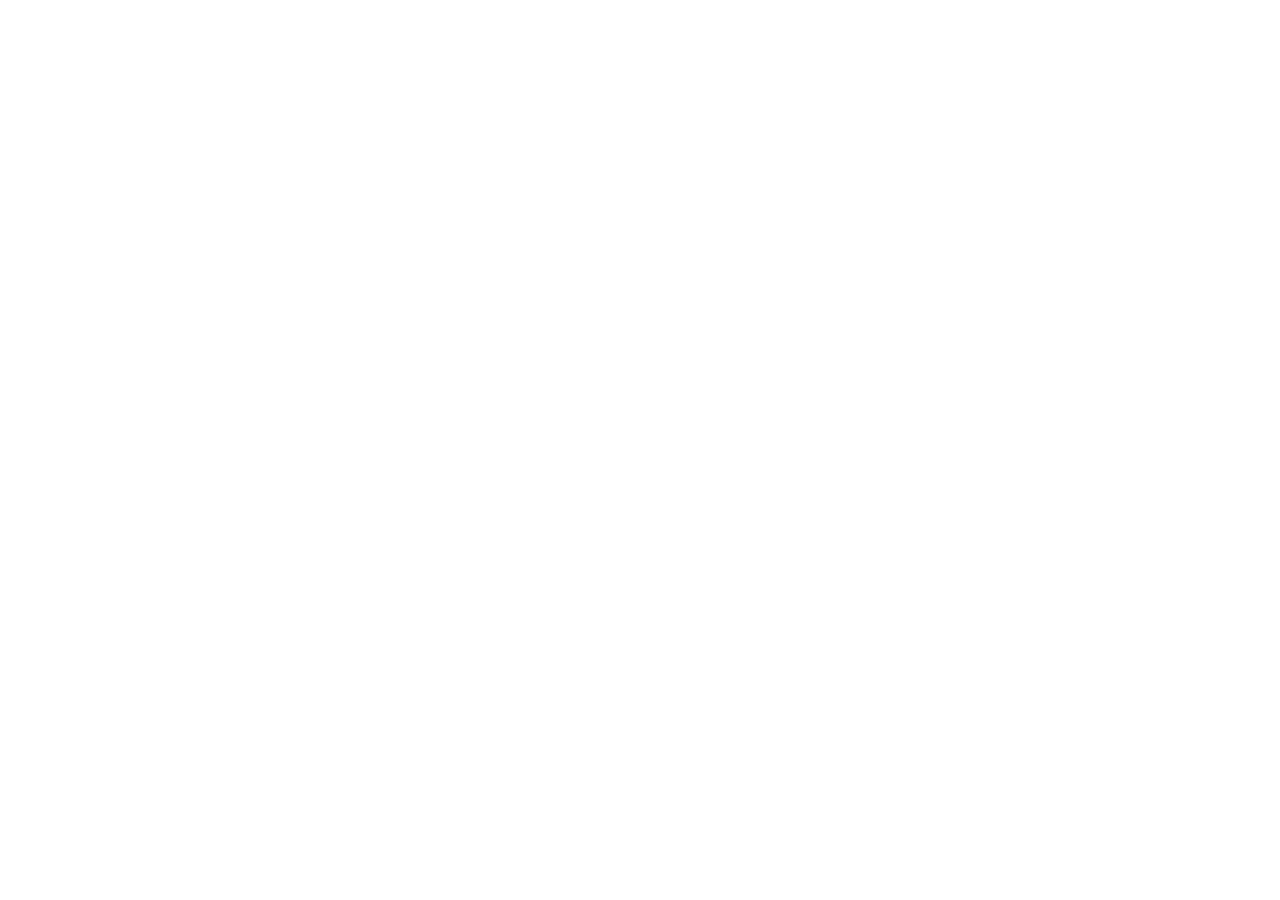
==== backend/static/index.html @ 35173713 "Restructure backend for deployment: rename app/ to server/, add Render/Railway/Docker configs - Rena" ====
<!DOCTYPE html><html lang="en" class="geist_a71539c9-module__T19VSG__variable geist_mono_8d43a2aa-module__8Li5zG__variable h-full antialiased"><head><meta charSet="utf-8"/><meta name="viewport" content="width=device-width, initial-scale=1"/><link rel="preload" href="/_next/static/media/797e433ab948586e-s.p.0w5z4e7s8jfe5.woff2" as="font" crossorigin="" type="font/woff2"/><link rel="preload" href="/_next/static/media/caa3a2e1cccd8315-s.p.0wgildi0cnwt9.woff2" as="font" crossorigin="" type="font/woff2"/><link rel="stylesheet" href="/_next/static/chunks/3p5az15wg9wm8.css" data-precedence="next"/><link rel="preload" as="script" fetchPriority="low" href="/_next/static/chunks/1jq4o6yq14o4c.js"/><script src="/_next/static/chunks/15orcrkp-_9ct.js" async=""></script><script src="/_next/static/chunks/3n7dm2ojtyzwn.js" async=""></script><script src="/_next/static/chunks/0y-qmi6py9vt0.js" async=""></script><script src="/_next/static/chunks/turbopack-3fsr4ufpx3su0.js" async=""></script><script src="/_next/static/chunks/05-c3ty_6dwfk.js" async=""></script><script src="/_next/static/chunks/14mrh2-p_w84d.js" async=""></script><script src="/_next/static/chunks/1-nplqehlkmdb.js" async=""></script><script src="/_next/static/chunks/00fxm2n6kq29a.js" async=""></script><meta name="next-size-adjust" content=""/><title>TG Real Estate Checker - Telangana Project Permission Status</title><meta name="description" content="Check real estate project permissions and government approval status across Telangana portals - TS-RERA, Dharani, TG-bPASS, HMDA"/><link rel="icon" href="/favicon.ico?favicon.2vob68tjqpejf.ico" sizes="256x256" type="image/x-icon"/><script src="/_next/static/chunks/0cz1d0mv5g_q7.js" noModule=""></script></head><body class="min-h-full flex flex-col gradient-bg"><div hidden=""><!--$--><!--/$--></div><div class="min-h-screen flex flex-col relative overflow-hidden"><div class="fixed inset-0 overflow-hidden pointer-events-none"><div class="absolute -top-40 -right-40 w-80 h-80 bg-indigo-500/10 rounded-full blur-[100px] float"></div><div class="absolute top-1/2 -left-40 w-96 h-96 bg-purple-500/8 rounded-full blur-[120px] float" style="animation-delay:2s"></div><div class="absolute -bottom-40 right-1/4 w-72 h-72 bg-cyan-500/8 rounded-full blur-[100px] float" style="animation-delay:4s"></div></div><header class="relative z-10 py-6 px-6" style="opacity:0;transform:translateY(-20px)"><div class="flex items-center justify-center gap-3"><div class="w-10 h-10 rounded-lg bg-gradient-to-br from-indigo-500 to-purple-600 flex items-center justify-center text-white font-bold text-sm shadow-lg shadow-indigo-500/30">TG</div><div><h1 class="text-xl font-bold text-white tracking-tight">Telangana Real Estate Checker</h1><p class="text-xs text-gray-500 tracking-wide">Government Permission &amp; Project Status Verification</p></div></div></header><main class="relative z-10 flex-1 flex flex-col items-center px-6 pt-8 pb-16"><div class="text-center mb-10 max-w-2xl" style="opacity:0;transform:translateY(20px)"><h2 class="text-4xl sm:text-5xl font-bold text-white mb-4 leading-tight">Verify Project<!-- --> <span class="bg-gradient-to-r from-indigo-400 via-purple-400 to-pink-400 bg-clip-text text-transparent">Permissions</span></h2><p class="text-gray-400 text-lg leading-relaxed">Check approval status across all Telangana government portals — TS-RERA, Dharani, TG-bPASS, and HMDA — in one place.</p></div><form class="w-full max-w-3xl mx-auto" style="opacity:0;transform:translateY(20px)"><div class="flex flex-col gap-5"><div class="relative group"><div class="absolute -inset-0.5 bg-gradient-to-r from-indigo-500 via-purple-500 to-pink-500 rounded-xl opacity-20 group-hover:opacity-40 blur transition-opacity duration-300"></div><div class="relative flex flex-col sm:flex-row gap-3 glass-strong rounded-xl p-2"><div class="flex-1 relative"><div class="absolute left-4 top-1/2 -translate-y-1/2 text-indigo-400"><svg width="20" height="20" fill="none" stroke="currentColor" stroke-width="2" viewBox="0 0 24 24"><circle cx="11" cy="11" r="8"></circle><path d="m21 21-4.3-4.3"></path></svg></div><input type="text" placeholder="Enter RERA number, project name, or application number..." class="w-full pl-12 pr-4 py-4 bg-transparent rounded-lg text-white placeholder-gray-400 focus:outline-none text-lg" value=""/></div><button type="submit" disabled="" class="btn-primary px-8 py-4 text-white font-semibold rounded-lg disabled:opacity-40 disabled:cursor-not-allowed whitespace-nowrap" tabindex="0">Search</button></div></div><div class="flex flex-wrap justify-center gap-2"><label class="px-4 py-2 rounded-full text-sm cursor-pointer border transition-all duration-300 bg-indigo-500/20 border-indigo-400/50 text-indigo-300 glow" tabindex="0"><input type="radio" class="sr-only" name="searchType" checked="" value="all"/><span class="mr-1.5">🔍</span>All Portals</label><label class="px-4 py-2 rounded-full text-sm cursor-pointer border transition-all duration-300 glass border-white/10 text-gray-400 hover:border-white/20 hover:text-gray-300" tabindex="0"><input type="radio" class="sr-only" name="searchType" value="rera"/><span class="mr-1.5">🏢</span>TS-RERA</label><label class="px-4 py-2 rounded-full text-sm cursor-pointer border transition-all duration-300 glass border-white/10 text-gray-400 hover:border-white/20 hover:text-gray-300" tabindex="0"><input type="radio" class="sr-only" name="searchType" value="bpass"/><span class="mr-1.5">🏗️</span>BuildNow</label><label class="px-4 py-2 rounded-full text-sm cursor-pointer border transition-all duration-300 glass border-white/10 text-gray-400 hover:border-white/20 hover:text-gray-300" tabindex="0"><input type="radio" class="sr-only" name="searchType" value="hmda"/><span class="mr-1.5">📋</span>HMDA</label></div></div></form><div class="w-full mt-16" style="opacity:0"><h3 class="text-center text-sm text-gray-500 uppercase tracking-widest mb-6" style="opacity:0">Connected Government Portals</h3><div class="grid grid-cols-1 sm:grid-cols-2 lg:grid-cols-4 gap-4 w-full max-w-5xl mx-auto" style="opacity:0"><a href="https://rerait.telangana.gov.in/SearchList/Search" target="_blank" rel="noopener noreferrer" class="glass rounded-xl p-5 card-hover group relative overflow-hidden hover:border-blue-400/40" style="opacity:0;transform:translateY(30px)"><div class="absolute inset-0 bg-gradient-to-br from-blue-500/20 to-cyan-500/20 opacity-0 group-hover:opacity-100 transition-opacity duration-300"></div><div class="relative z-10"><div class="flex items-start justify-between mb-3"><span class="text-3xl">🏢</span><span class="text-[10px] font-medium px-2 py-0.5 rounded-full bg-green-500/20 text-green-400 border border-green-500/30">Live</span></div><h3 class="font-semibold text-white text-sm mb-1 group-hover:text-indigo-300 transition-colors">TS-RERA</h3><p class="text-xs text-gray-400 leading-relaxed">Real Estate Project Registration &amp; Compliance Status</p></div></a><a href="https://dharani.telangana.gov.in/knowLandStatus" target="_blank" rel="noopener noreferrer" class="glass rounded-xl p-5 card-hover group relative overflow-hidden hover:border-green-400/40" style="opacity:0;transform:translateY(30px)"><div class="absolute inset-0 bg-gradient-to-br from-green-500/20 to-emerald-500/20 opacity-0 group-hover:opacity-100 transition-opacity duration-300"></div><div class="relative z-10"><div class="flex items-start justify-between mb-3"><span class="text-3xl">🌍</span><span class="text-[10px] font-medium px-2 py-0.5 rounded-full bg-green-500/20 text-green-400 border border-green-500/30">Live</span></div><h3 class="font-semibold text-white text-sm mb-1 group-hover:text-indigo-300 transition-colors">Dharani / Bhu Bharati</h3><p class="text-xs text-gray-400 leading-relaxed">Land Records, Ownership &amp; Survey Details</p></div></a><a href="https://buildnow.telangana.gov.in" target="_blank" rel="noopener noreferrer" class="glass rounded-xl p-5 card-hover group relative overflow-hidden hover:border-orange-400/40" style="opacity:0;transform:translateY(30px)"><div class="absolute inset-0 bg-gradient-to-br from-orange-500/20 to-amber-500/20 opacity-0 group-hover:opacity-100 transition-opacity duration-300"></div><div class="relative z-10"><div class="flex items-start justify-between mb-3"><span class="text-3xl">🏗️</span><span class="text-[10px] font-medium px-2 py-0.5 rounded-full bg-yellow-500/20 text-yellow-400 border border-yellow-500/30">Partial</span></div><h3 class="font-semibold text-white text-sm mb-1 group-hover:text-indigo-300 transition-colors">BuildNow / TG-bPASS</h3><p class="text-xs text-gray-400 leading-relaxed">Building Permission Approval &amp; Self-Certification</p></div></a><a href="https://dpms.hmda.gov.in/BPAMSClient/" target="_blank" rel="noopener noreferrer" class="glass rounded-xl p-5 card-hover group relative overflow-hidden hover:border-purple-400/40" style="opacity:0;transform:translateY(30px)"><div class="absolute inset-0 bg-gradient-to-br from-purple-500/20 to-pink-500/20 opacity-0 group-hover:opacity-100 transition-opacity duration-300"></div><div class="relative z-10"><div class="flex items-start justify-between mb-3"><span class="text-3xl">📋</span><span class="text-[10px] font-medium px-2 py-0.5 rounded-full bg-yellow-500/20 text-yellow-400 border border-yellow-500/30">Partial</span></div><h3 class="font-semibold text-white text-sm mb-1 group-hover:text-indigo-300 transition-colors">HMDA DPMS</h3><p class="text-xs text-gray-400 leading-relaxed">Layout &amp; Development Permissions (HMDA Area)</p></div></a></div></div></main><footer class="relative z-10 py-6 px-6 text-center border-t border-white/5" style="opacity:0"><p class="text-xs text-gray-600 max-w-lg mx-auto">Data sourced from official Telangana government portals. Results are best-effort and may vary based on portal availability.</p><div class="flex items-center justify-center gap-3 mt-3"><a href="https://rerait.telangana.gov.in" target="_blank" class="text-xs text-gray-500 hover:text-indigo-400 transition-colors">TS-RERA</a><span class="text-gray-700">•</span><a href="https://dharani.telangana.gov.in" target="_blank" class="text-xs text-gray-500 hover:text-indigo-400 transition-colors">Dharani</a><span class="text-gray-700">•</span><a href="https://buildnow.telangana.gov.in" target="_blank" class="text-xs text-gray-500 hover:text-indigo-400 transition-colors">BuildNow</a><span class="text-gray-700">•</span><a href="https://dpms.hmda.gov.in" target="_blank" class="text-xs text-gray-500 hover:text-indigo-400 transition-colors">HMDA</a></div></footer></div><!--$--><!--/$--><script src="/_next/static/chunks/1jq4o6yq14o4c.js" id="_R_" async=""></script><script>(self.__next_f=self.__next_f||[]).push([0])</script><script>self.__next_f.push([1,"1:\"$Sreact.fragment\"\n2:I[39756,[\"/_next/static/chunks/05-c3ty_6dwfk.js\",\"/_next/static/chunks/14mrh2-p_w84d.js\"],\"default\"]\n3:I[37457,[\"/_next/static/chunks/05-c3ty_6dwfk.js\",\"/_next/static/chunks/14mrh2-p_w84d.js\"],\"default\"]\n4:I[47257,[\"/_next/static/chunks/05-c3ty_6dwfk.js\",\"/_next/static/chunks/14mrh2-p_w84d.js\"],\"ClientPageRoot\"]\n5:I[52683,[\"/_next/static/chunks/05-c3ty_6dwfk.js\",\"/_next/static/chunks/14mrh2-p_w84d.js\",\"/_next/static/chunks/1-nplqehlkmdb.js\",\"/_next/static/chunks/00fxm2n6kq29a.js\"],\"default\"]\n8:I[97367,[\"/_next/static/chunks/05-c3ty_6dwfk.js\",\"/_next/static/chunks/14mrh2-p_w84d.js\"],\"OutletBoundary\"]\n9:\"$Sreact.suspense\"\nb:I[97367,[\"/_next/static/chunks/05-c3ty_6dwfk.js\",\"/_next/static/chunks/14mrh2-p_w84d.js\"],\"ViewportBoundary\"]\nd:I[97367,[\"/_next/static/chunks/05-c3ty_6dwfk.js\",\"/_next/static/chunks/14mrh2-p_w84d.js\"],\"MetadataBoundary\"]\nf:I[68027,[\"/_next/static/chunks/05-c3ty_6dwfk.js\",\"/_next/static/chunks/14mrh2-p_w84d.js\"],\"default\",1]\n:HL[\"/_next/static/chunks/3p5az15wg9wm8.css\",\"style\"]\n:HL[\"/_next/static/media/797e433ab948586e-s.p.0w5z4e7s8jfe5.woff2\",\"font\",{\"crossOrigin\":\"\",\"type\":\"font/woff2\"}]\n:HL[\"/_next/static/media/caa3a2e1cccd8315-s.p.0wgildi0cnwt9.woff2\",\"font\",{\"crossOrigin\":\"\",\"type\":\"font/woff2\"}]\n"])</script><script>self.__next_f.push([1,"0:{\"P\":null,\"c\":[\"\",\"\"],\"q\":\"\",\"i\":false,\"f\":[[[\"\",{\"children\":[\"__PAGE__\",{}]},\"$undefined\",\"$undefined\",16],[[\"$\",\"$1\",\"c\",{\"children\":[[[\"$\",\"link\",\"0\",{\"rel\":\"stylesheet\",\"href\":\"/_next/static/chunks/3p5az15wg9wm8.css\",\"precedence\":\"next\",\"crossOrigin\":\"$undefined\",\"nonce\":\"$undefined\"}],[\"$\",\"script\",\"script-0\",{\"src\":\"/_next/static/chunks/05-c3ty_6dwfk.js\",\"async\":true,\"nonce\":\"$undefined\"}],[\"$\",\"script\",\"script-1\",{\"src\":\"/_next/static/chunks/14mrh2-p_w84d.js\",\"async\":true,\"nonce\":\"$undefined\"}]],[\"$\",\"html\",null,{\"lang\":\"en\",\"className\":\"geist_a71539c9-module__T19VSG__variable geist_mono_8d43a2aa-module__8Li5zG__variable h-full antialiased\",\"children\":[\"$\",\"body\",null,{\"className\":\"min-h-full flex flex-col gradient-bg\",\"children\":[\"$\",\"$L2\",null,{\"parallelRouterKey\":\"children\",\"error\":\"$undefined\",\"errorStyles\":\"$undefined\",\"errorScripts\":\"$undefined\",\"template\":[\"$\",\"$L3\",null,{}],\"templateStyles\":\"$undefined\",\"templateScripts\":\"$undefined\",\"notFound\":[[[\"$\",\"title\",null,{\"children\":\"404: This page could not be found.\"}],[\"$\",\"div\",null,{\"style\":{\"fontFamily\":\"system-ui,\\\"Segoe UI\\\",Roboto,Helvetica,Arial,sans-serif,\\\"Apple Color Emoji\\\",\\\"Segoe UI Emoji\\\"\",\"height\":\"100vh\",\"textAlign\":\"center\",\"display\":\"flex\",\"flexDirection\":\"column\",\"alignItems\":\"center\",\"justifyContent\":\"center\"},\"children\":[\"$\",\"div\",null,{\"children\":[[\"$\",\"style\",null,{\"dangerouslySetInnerHTML\":{\"__html\":\"body{color:#000;background:#fff;margin:0}.next-error-h1{border-right:1px solid rgba(0,0,0,.3)}@media (prefers-color-scheme:dark){body{color:#fff;background:#000}.next-error-h1{border-right:1px solid rgba(255,255,255,.3)}}\"}}],[\"$\",\"h1\",null,{\"className\":\"next-error-h1\",\"style\":{\"display\":\"inline-block\",\"margin\":\"0 20px 0 0\",\"padding\":\"0 23px 0 0\",\"fontSize\":24,\"fontWeight\":500,\"verticalAlign\":\"top\",\"lineHeight\":\"49px\"},\"children\":404}],[\"$\",\"div\",null,{\"style\":{\"display\":\"inline-block\"},\"children\":[\"$\",\"h2\",null,{\"style\":{\"fontSize\":14,\"fontWeight\":400,\"lineHeight\":\"49px\",\"margin\":0},\"children\":\"This page could not be found.\"}]}]]}]}]],[]],\"forbidden\":\"$undefined\",\"unauthorized\":\"$undefined\"}]}]}]]}],{\"children\":[[\"$\",\"$1\",\"c\",{\"children\":[[\"$\",\"$L4\",null,{\"Component\":\"$5\",\"serverProvidedParams\":{\"searchParams\":{},\"params\":{},\"promises\":[\"$@6\",\"$@7\"]}}],[[\"$\",\"script\",\"script-0\",{\"src\":\"/_next/static/chunks/1-nplqehlkmdb.js\",\"async\":true,\"nonce\":\"$undefined\"}],[\"$\",\"script\",\"script-1\",{\"src\":\"/_next/static/chunks/00fxm2n6kq29a.js\",\"async\":true,\"nonce\":\"$undefined\"}]],[\"$\",\"$L8\",null,{\"children\":[\"$\",\"$9\",null,{\"name\":\"Next.MetadataOutlet\",\"children\":\"$@a\"}]}]]}],{},null,false,null]},null,false,null],[\"$\",\"$1\",\"h\",{\"children\":[null,[\"$\",\"$Lb\",null,{\"children\":\"$Lc\"}],[\"$\",\"div\",null,{\"hidden\":true,\"children\":[\"$\",\"$Ld\",null,{\"children\":[\"$\",\"$9\",null,{\"name\":\"Next.Metadata\",\"children\":\"$Le\"}]}]}],[\"$\",\"meta\",null,{\"name\":\"next-size-adjust\",\"content\":\"\"}]]}],false]],\"m\":\"$undefined\",\"G\":[\"$f\",[[\"$\",\"link\",\"0\",{\"rel\":\"stylesheet\",\"href\":\"/_next/static/chunks/3p5az15wg9wm8.css\",\"precedence\":\"next\",\"crossOrigin\":\"$undefined\",\"nonce\":\"$undefined\"}]]],\"S\":true,\"h\":null,\"s\":\"$undefined\",\"l\":\"$undefined\",\"p\":\"$undefined\",\"d\":\"$undefined\",\"b\":\"GrlxSL30uKU2Yu21ErBdX\"}\n"])</script><script>self.__next_f.push([1,"6:{}\n7:\"$0:f:0:1:1:children:0:props:children:0:props:serverProvidedParams:params\"\n"])</script><script>self.__next_f.push([1,"c:[[\"$\",\"meta\",\"0\",{\"charSet\":\"utf-8\"}],[\"$\",\"meta\",\"1\",{\"name\":\"viewport\",\"content\":\"width=device-width, initial-scale=1\"}]]\n"])</script><script>self.__next_f.push([1,"10:I[27201,[\"/_next/static/chunks/05-c3ty_6dwfk.js\",\"/_next/static/chunks/14mrh2-p_w84d.js\"],\"IconMark\"]\na:null\ne:[[\"$\",\"title\",\"0\",{\"children\":\"TG Real Estate Checker - Telangana Project Permission Status\"}],[\"$\",\"meta\",\"1\",{\"name\":\"description\",\"content\":\"Check real estate project permissions and government approval status across Telangana portals - TS-RERA, Dharani, TG-bPASS, HMDA\"}],[\"$\",\"link\",\"2\",{\"rel\":\"icon\",\"href\":\"/favicon.ico?favicon.2vob68tjqpejf.ico\",\"sizes\":\"256x256\",\"type\":\"image/x-icon\"}],[\"$\",\"$L10\",\"3\",{}]]\n"])</script></body></html>
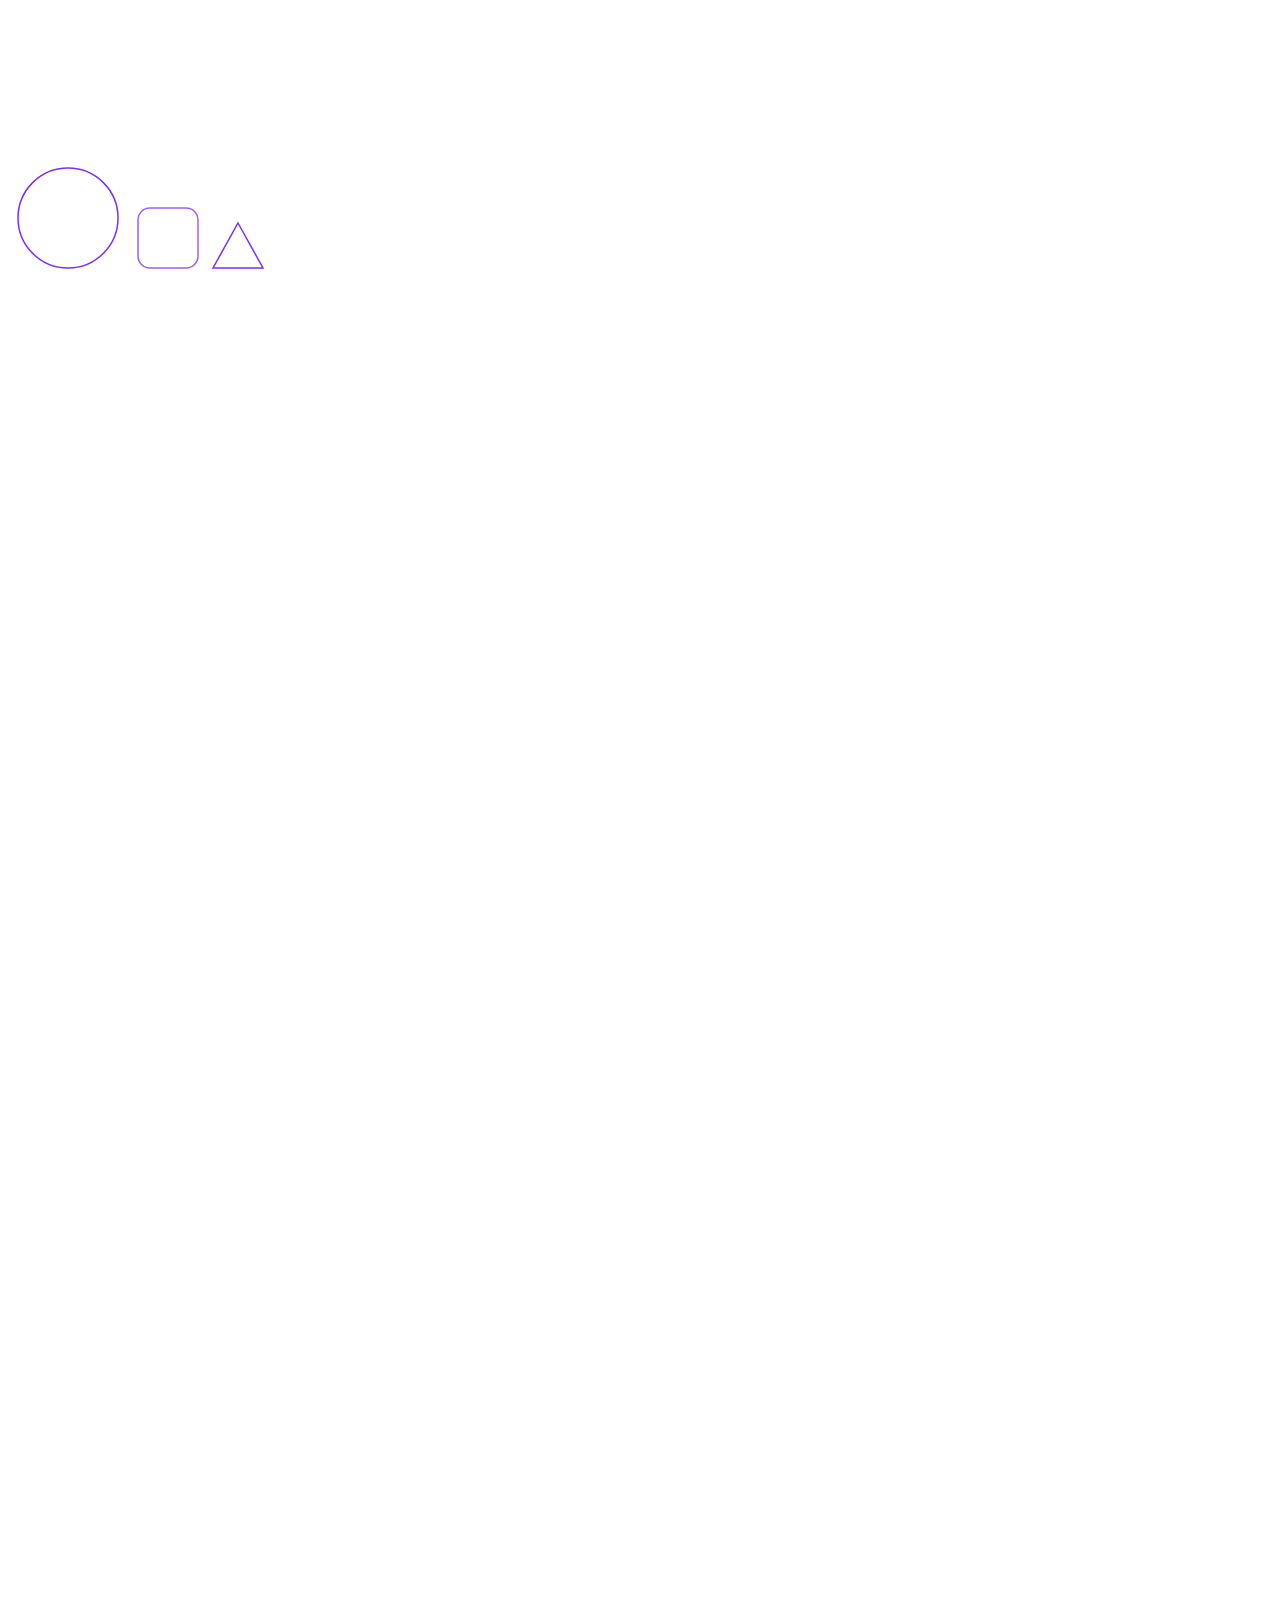
==== commit 3b58edc0: "Redesign UI/UX inspired by Zoopla: light theme with purple accents - Switch from dark glassmorphism " ====
--- a/backend/static/index.html
+++ b/backend/static/index.html
@@ -1 +1 @@
-<!DOCTYPE html><html lang="en" class="geist_a71539c9-module__T19VSG__variable geist_mono_8d43a2aa-module__8Li5zG__variable h-full antialiased"><head><meta charSet="utf-8"/><meta name="viewport" content="width=device-width, initial-scale=1"/><link rel="preload" href="/_next/static/media/797e433ab948586e-s.p.0w5z4e7s8jfe5.woff2" as="font" crossorigin="" type="font/woff2"/><link rel="preload" href="/_next/static/media/caa3a2e1cccd8315-s.p.0wgildi0cnwt9.woff2" as="font" crossorigin="" type="font/woff2"/><link rel="stylesheet" href="/_next/static/chunks/3p5az15wg9wm8.css" data-precedence="next"/><link rel="preload" as="script" fetchPriority="low" href="/_next/static/chunks/1jq4o6yq14o4c.js"/><script src="/_next/static/chunks/15orcrkp-_9ct.js" async=""></script><script src="/_next/static/chunks/3n7dm2ojtyzwn.js" async=""></script><script src="/_next/static/chunks/0y-qmi6py9vt0.js" async=""></script><script src="/_next/static/chunks/turbopack-3fsr4ufpx3su0.js" async=""></script><script src="/_next/static/chunks/05-c3ty_6dwfk.js" async=""></script><script src="/_next/static/chunks/14mrh2-p_w84d.js" async=""></script><script src="/_next/static/chunks/1-nplqehlkmdb.js" async=""></script><script src="/_next/static/chunks/00fxm2n6kq29a.js" async=""></script><meta name="next-size-adjust" content=""/><title>TG Real Estate Checker - Telangana Project Permission Status</title><meta name="description" content="Check real estate project permissions and government approval status across Telangana portals - TS-RERA, Dharani, TG-bPASS, HMDA"/><link rel="icon" href="/favicon.ico?favicon.2vob68tjqpejf.ico" sizes="256x256" type="image/x-icon"/><script src="/_next/static/chunks/0cz1d0mv5g_q7.js" noModule=""></script></head><body class="min-h-full flex flex-col gradient-bg"><div hidden=""><!--$--><!--/$--></div><div class="min-h-screen flex flex-col relative overflow-hidden"><div class="fixed inset-0 overflow-hidden pointer-events-none"><div class="absolute -top-40 -right-40 w-80 h-80 bg-indigo-500/10 rounded-full blur-[100px] float"></div><div class="absolute top-1/2 -left-40 w-96 h-96 bg-purple-500/8 rounded-full blur-[120px] float" style="animation-delay:2s"></div><div class="absolute -bottom-40 right-1/4 w-72 h-72 bg-cyan-500/8 rounded-full blur-[100px] float" style="animation-delay:4s"></div></div><header class="relative z-10 py-6 px-6" style="opacity:0;transform:translateY(-20px)"><div class="flex items-center justify-center gap-3"><div class="w-10 h-10 rounded-lg bg-gradient-to-br from-indigo-500 to-purple-600 flex items-center justify-center text-white font-bold text-sm shadow-lg shadow-indigo-500/30">TG</div><div><h1 class="text-xl font-bold text-white tracking-tight">Telangana Real Estate Checker</h1><p class="text-xs text-gray-500 tracking-wide">Government Permission &amp; Project Status Verification</p></div></div></header><main class="relative z-10 flex-1 flex flex-col items-center px-6 pt-8 pb-16"><div class="text-center mb-10 max-w-2xl" style="opacity:0;transform:translateY(20px)"><h2 class="text-4xl sm:text-5xl font-bold text-white mb-4 leading-tight">Verify Project<!-- --> <span class="bg-gradient-to-r from-indigo-400 via-purple-400 to-pink-400 bg-clip-text text-transparent">Permissions</span></h2><p class="text-gray-400 text-lg leading-relaxed">Check approval status across all Telangana government portals — TS-RERA, Dharani, TG-bPASS, and HMDA — in one place.</p></div><form class="w-full max-w-3xl mx-auto" style="opacity:0;transform:translateY(20px)"><div class="flex flex-col gap-5"><div class="relative group"><div class="absolute -inset-0.5 bg-gradient-to-r from-indigo-500 via-purple-500 to-pink-500 rounded-xl opacity-20 group-hover:opacity-40 blur transition-opacity duration-300"></div><div class="relative flex flex-col sm:flex-row gap-3 glass-strong rounded-xl p-2"><div class="flex-1 relative"><div class="absolute left-4 top-1/2 -translate-y-1/2 text-indigo-400"><svg width="20" height="20" fill="none" stroke="currentColor" stroke-width="2" viewBox="0 0 24 24"><circle cx="11" cy="11" r="8"></circle><path d="m21 21-4.3-4.3"></path></svg></div><input type="text" placeholder="Enter RERA number, project name, or application number..." class="w-full pl-12 pr-4 py-4 bg-transparent rounded-lg text-white placeholder-gray-400 focus:outline-none text-lg" value=""/></div><button type="submit" disabled="" class="btn-primary px-8 py-4 text-white font-semibold rounded-lg disabled:opacity-40 disabled:cursor-not-allowed whitespace-nowrap" tabindex="0">Search</button></div></div><div class="flex flex-wrap justify-center gap-2"><label class="px-4 py-2 rounded-full text-sm cursor-pointer border transition-all duration-300 bg-indigo-500/20 border-indigo-400/50 text-indigo-300 glow" tabindex="0"><input type="radio" class="sr-only" name="searchType" checked="" value="all"/><span class="mr-1.5">🔍</span>All Portals</label><label class="px-4 py-2 rounded-full text-sm cursor-pointer border transition-all duration-300 glass border-white/10 text-gray-400 hover:border-white/20 hover:text-gray-300" tabindex="0"><input type="radio" class="sr-only" name="searchType" value="rera"/><span class="mr-1.5">🏢</span>TS-RERA</label><label class="px-4 py-2 rounded-full text-sm cursor-pointer border transition-all duration-300 glass border-white/10 text-gray-400 hover:border-white/20 hover:text-gray-300" tabindex="0"><input type="radio" class="sr-only" name="searchType" value="bpass"/><span class="mr-1.5">🏗️</span>BuildNow</label><label class="px-4 py-2 rounded-full text-sm cursor-pointer border transition-all duration-300 glass border-white/10 text-gray-400 hover:border-white/20 hover:text-gray-300" tabindex="0"><input type="radio" class="sr-only" name="searchType" value="hmda"/><span class="mr-1.5">📋</span>HMDA</label></div></div></form><div class="w-full mt-16" style="opacity:0"><h3 class="text-center text-sm text-gray-500 uppercase tracking-widest mb-6" style="opacity:0">Connected Government Portals</h3><div class="grid grid-cols-1 sm:grid-cols-2 lg:grid-cols-4 gap-4 w-full max-w-5xl mx-auto" style="opacity:0"><a href="https://rerait.telangana.gov.in/SearchList/Search" target="_blank" rel="noopener noreferrer" class="glass rounded-xl p-5 card-hover group relative overflow-hidden hover:border-blue-400/40" style="opacity:0;transform:translateY(30px)"><div class="absolute inset-0 bg-gradient-to-br from-blue-500/20 to-cyan-500/20 opacity-0 group-hover:opacity-100 transition-opacity duration-300"></div><div class="relative z-10"><div class="flex items-start justify-between mb-3"><span class="text-3xl">🏢</span><span class="text-[10px] font-medium px-2 py-0.5 rounded-full bg-green-500/20 text-green-400 border border-green-500/30">Live</span></div><h3 class="font-semibold text-white text-sm mb-1 group-hover:text-indigo-300 transition-colors">TS-RERA</h3><p class="text-xs text-gray-400 leading-relaxed">Real Estate Project Registration &amp; Compliance Status</p></div></a><a href="https://dharani.telangana.gov.in/knowLandStatus" target="_blank" rel="noopener noreferrer" class="glass rounded-xl p-5 card-hover group relative overflow-hidden hover:border-green-400/40" style="opacity:0;transform:translateY(30px)"><div class="absolute inset-0 bg-gradient-to-br from-green-500/20 to-emerald-500/20 opacity-0 group-hover:opacity-100 transition-opacity duration-300"></div><div class="relative z-10"><div class="flex items-start justify-between mb-3"><span class="text-3xl">🌍</span><span class="text-[10px] font-medium px-2 py-0.5 rounded-full bg-green-500/20 text-green-400 border border-green-500/30">Live</span></div><h3 class="font-semibold text-white text-sm mb-1 group-hover:text-indigo-300 transition-colors">Dharani / Bhu Bharati</h3><p class="text-xs text-gray-400 leading-relaxed">Land Records, Ownership &amp; Survey Details</p></div></a><a href="https://buildnow.telangana.gov.in" target="_blank" rel="noopener noreferrer" class="glass rounded-xl p-5 card-hover group relative overflow-hidden hover:border-orange-400/40" style="opacity:0;transform:translateY(30px)"><div class="absolute inset-0 bg-gradient-to-br from-orange-500/20 to-amber-500/20 opacity-0 group-hover:opacity-100 transition-opacity duration-300"></div><div class="relative z-10"><div class="flex items-start justify-between mb-3"><span class="text-3xl">🏗️</span><span class="text-[10px] font-medium px-2 py-0.5 rounded-full bg-yellow-500/20 text-yellow-400 border border-yellow-500/30">Partial</span></div><h3 class="font-semibold text-white text-sm mb-1 group-hover:text-indigo-300 transition-colors">BuildNow / TG-bPASS</h3><p class="text-xs text-gray-400 leading-relaxed">Building Permission Approval &amp; Self-Certification</p></div></a><a href="https://dpms.hmda.gov.in/BPAMSClient/" target="_blank" rel="noopener noreferrer" class="glass rounded-xl p-5 card-hover group relative overflow-hidden hover:border-purple-400/40" style="opacity:0;transform:translateY(30px)"><div class="absolute inset-0 bg-gradient-to-br from-purple-500/20 to-pink-500/20 opacity-0 group-hover:opacity-100 transition-opacity duration-300"></div><div class="relative z-10"><div class="flex items-start justify-between mb-3"><span class="text-3xl">📋</span><span class="text-[10px] font-medium px-2 py-0.5 rounded-full bg-yellow-500/20 text-yellow-400 border border-yellow-500/30">Partial</span></div><h3 class="font-semibold text-white text-sm mb-1 group-hover:text-indigo-300 transition-colors">HMDA DPMS</h3><p class="text-xs text-gray-400 leading-relaxed">Layout &amp; Development Permissions (HMDA Area)</p></div></a></div></div></main><footer class="relative z-10 py-6 px-6 text-center border-t border-white/5" style="opacity:0"><p class="text-xs text-gray-600 max-w-lg mx-auto">Data sourced from official Telangana government portals. Results are best-effort and may vary based on portal availability.</p><div class="flex items-center justify-center gap-3 mt-3"><a href="https://rerait.telangana.gov.in" target="_blank" class="text-xs text-gray-500 hover:text-indigo-400 transition-colors">TS-RERA</a><span class="text-gray-700">•</span><a href="https://dharani.telangana.gov.in" target="_blank" class="text-xs text-gray-500 hover:text-indigo-400 transition-colors">Dharani</a><span class="text-gray-700">•</span><a href="https://buildnow.telangana.gov.in" target="_blank" class="text-xs text-gray-500 hover:text-indigo-400 transition-colors">BuildNow</a><span class="text-gray-700">•</span><a href="https://dpms.hmda.gov.in" target="_blank" class="text-xs text-gray-500 hover:text-indigo-400 transition-colors">HMDA</a></div></footer></div><!--$--><!--/$--><script src="/_next/static/chunks/1jq4o6yq14o4c.js" id="_R_" async=""></script><script>(self.__next_f=self.__next_f||[]).push([0])</script><script>self.__next_f.push([1,"1:\"$Sreact.fragment\"\n2:I[39756,[\"/_next/static/chunks/05-c3ty_6dwfk.js\",\"/_next/static/chunks/14mrh2-p_w84d.js\"],\"default\"]\n3:I[37457,[\"/_next/static/chunks/05-c3ty_6dwfk.js\",\"/_next/static/chunks/14mrh2-p_w84d.js\"],\"default\"]\n4:I[47257,[\"/_next/static/chunks/05-c3ty_6dwfk.js\",\"/_next/static/chunks/14mrh2-p_w84d.js\"],\"ClientPageRoot\"]\n5:I[52683,[\"/_next/static/chunks/05-c3ty_6dwfk.js\",\"/_next/static/chunks/14mrh2-p_w84d.js\",\"/_next/static/chunks/1-nplqehlkmdb.js\",\"/_next/static/chunks/00fxm2n6kq29a.js\"],\"default\"]\n8:I[97367,[\"/_next/static/chunks/05-c3ty_6dwfk.js\",\"/_next/static/chunks/14mrh2-p_w84d.js\"],\"OutletBoundary\"]\n9:\"$Sreact.suspense\"\nb:I[97367,[\"/_next/static/chunks/05-c3ty_6dwfk.js\",\"/_next/static/chunks/14mrh2-p_w84d.js\"],\"ViewportBoundary\"]\nd:I[97367,[\"/_next/static/chunks/05-c3ty_6dwfk.js\",\"/_next/static/chunks/14mrh2-p_w84d.js\"],\"MetadataBoundary\"]\nf:I[68027,[\"/_next/static/chunks/05-c3ty_6dwfk.js\",\"/_next/static/chunks/14mrh2-p_w84d.js\"],\"default\",1]\n:HL[\"/_next/static/chunks/3p5az15wg9wm8.css\",\"style\"]\n:HL[\"/_next/static/media/797e433ab948586e-s.p.0w5z4e7s8jfe5.woff2\",\"font\",{\"crossOrigin\":\"\",\"type\":\"font/woff2\"}]\n:HL[\"/_next/static/media/caa3a2e1cccd8315-s.p.0wgildi0cnwt9.woff2\",\"font\",{\"crossOrigin\":\"\",\"type\":\"font/woff2\"}]\n"])</script><script>self.__next_f.push([1,"0:{\"P\":null,\"c\":[\"\",\"\"],\"q\":\"\",\"i\":false,\"f\":[[[\"\",{\"children\":[\"__PAGE__\",{}]},\"$undefined\",\"$undefined\",16],[[\"$\",\"$1\",\"c\",{\"children\":[[[\"$\",\"link\",\"0\",{\"rel\":\"stylesheet\",\"href\":\"/_next/static/chunks/3p5az15wg9wm8.css\",\"precedence\":\"next\",\"crossOrigin\":\"$undefined\",\"nonce\":\"$undefined\"}],[\"$\",\"script\",\"script-0\",{\"src\":\"/_next/static/chunks/05-c3ty_6dwfk.js\",\"async\":true,\"nonce\":\"$undefined\"}],[\"$\",\"script\",\"script-1\",{\"src\":\"/_next/static/chunks/14mrh2-p_w84d.js\",\"async\":true,\"nonce\":\"$undefined\"}]],[\"$\",\"html\",null,{\"lang\":\"en\",\"className\":\"geist_a71539c9-module__T19VSG__variable geist_mono_8d43a2aa-module__8Li5zG__variable h-full antialiased\",\"children\":[\"$\",\"body\",null,{\"className\":\"min-h-full flex flex-col gradient-bg\",\"children\":[\"$\",\"$L2\",null,{\"parallelRouterKey\":\"children\",\"error\":\"$undefined\",\"errorStyles\":\"$undefined\",\"errorScripts\":\"$undefined\",\"template\":[\"$\",\"$L3\",null,{}],\"templateStyles\":\"$undefined\",\"templateScripts\":\"$undefined\",\"notFound\":[[[\"$\",\"title\",null,{\"children\":\"404: This page could not be found.\"}],[\"$\",\"div\",null,{\"style\":{\"fontFamily\":\"system-ui,\\\"Segoe UI\\\",Roboto,Helvetica,Arial,sans-serif,\\\"Apple Color Emoji\\\",\\\"Segoe UI Emoji\\\"\",\"height\":\"100vh\",\"textAlign\":\"center\",\"display\":\"flex\",\"flexDirection\":\"column\",\"alignItems\":\"center\",\"justifyContent\":\"center\"},\"children\":[\"$\",\"div\",null,{\"children\":[[\"$\",\"style\",null,{\"dangerouslySetInnerHTML\":{\"__html\":\"body{color:#000;background:#fff;margin:0}.next-error-h1{border-right:1px solid rgba(0,0,0,.3)}@media (prefers-color-scheme:dark){body{color:#fff;background:#000}.next-error-h1{border-right:1px solid rgba(255,255,255,.3)}}\"}}],[\"$\",\"h1\",null,{\"className\":\"next-error-h1\",\"style\":{\"display\":\"inline-block\",\"margin\":\"0 20px 0 0\",\"padding\":\"0 23px 0 0\",\"fontSize\":24,\"fontWeight\":500,\"verticalAlign\":\"top\",\"lineHeight\":\"49px\"},\"children\":404}],[\"$\",\"div\",null,{\"style\":{\"display\":\"inline-block\"},\"children\":[\"$\",\"h2\",null,{\"style\":{\"fontSize\":14,\"fontWeight\":400,\"lineHeight\":\"49px\",\"margin\":0},\"children\":\"This page could not be found.\"}]}]]}]}]],[]],\"forbidden\":\"$undefined\",\"unauthorized\":\"$undefined\"}]}]}]]}],{\"children\":[[\"$\",\"$1\",\"c\",{\"children\":[[\"$\",\"$L4\",null,{\"Component\":\"$5\",\"serverProvidedParams\":{\"searchParams\":{},\"params\":{},\"promises\":[\"$@6\",\"$@7\"]}}],[[\"$\",\"script\",\"script-0\",{\"src\":\"/_next/static/chunks/1-nplqehlkmdb.js\",\"async\":true,\"nonce\":\"$undefined\"}],[\"$\",\"script\",\"script-1\",{\"src\":\"/_next/static/chunks/00fxm2n6kq29a.js\",\"async\":true,\"nonce\":\"$undefined\"}]],[\"$\",\"$L8\",null,{\"children\":[\"$\",\"$9\",null,{\"name\":\"Next.MetadataOutlet\",\"children\":\"$@a\"}]}]]}],{},null,false,null]},null,false,null],[\"$\",\"$1\",\"h\",{\"children\":[null,[\"$\",\"$Lb\",null,{\"children\":\"$Lc\"}],[\"$\",\"div\",null,{\"hidden\":true,\"children\":[\"$\",\"$Ld\",null,{\"children\":[\"$\",\"$9\",null,{\"name\":\"Next.Metadata\",\"children\":\"$Le\"}]}]}],[\"$\",\"meta\",null,{\"name\":\"next-size-adjust\",\"content\":\"\"}]]}],false]],\"m\":\"$undefined\",\"G\":[\"$f\",[[\"$\",\"link\",\"0\",{\"rel\":\"stylesheet\",\"href\":\"/_next/static/chunks/3p5az15wg9wm8.css\",\"precedence\":\"next\",\"crossOrigin\":\"$undefined\",\"nonce\":\"$undefined\"}]]],\"S\":true,\"h\":null,\"s\":\"$undefined\",\"l\":\"$undefined\",\"p\":\"$undefined\",\"d\":\"$undefined\",\"b\":\"GrlxSL30uKU2Yu21ErBdX\"}\n"])</script><script>self.__next_f.push([1,"6:{}\n7:\"$0:f:0:1:1:children:0:props:children:0:props:serverProvidedParams:params\"\n"])</script><script>self.__next_f.push([1,"c:[[\"$\",\"meta\",\"0\",{\"charSet\":\"utf-8\"}],[\"$\",\"meta\",\"1\",{\"name\":\"viewport\",\"content\":\"width=device-width, initial-scale=1\"}]]\n"])</script><script>self.__next_f.push([1,"10:I[27201,[\"/_next/static/chunks/05-c3ty_6dwfk.js\",\"/_next/static/chunks/14mrh2-p_w84d.js\"],\"IconMark\"]\na:null\ne:[[\"$\",\"title\",\"0\",{\"children\":\"TG Real Estate Checker - Telangana Project Permission Status\"}],[\"$\",\"meta\",\"1\",{\"name\":\"description\",\"content\":\"Check real estate project permissions and government approval status across Telangana portals - TS-RERA, Dharani, TG-bPASS, HMDA\"}],[\"$\",\"link\",\"2\",{\"rel\":\"icon\",\"href\":\"/favicon.ico?favicon.2vob68tjqpejf.ico\",\"sizes\":\"256x256\",\"type\":\"image/x-icon\"}],[\"$\",\"$L10\",\"3\",{}]]\n"])</script></body></html>+<!DOCTYPE html><html lang="en" class="geist_a71539c9-module__T19VSG__variable geist_mono_8d43a2aa-module__8Li5zG__variable h-full antialiased"><head><meta charSet="utf-8"/><meta name="viewport" content="width=device-width, initial-scale=1"/><link rel="preload" href="/_next/static/media/797e433ab948586e-s.p.0w5z4e7s8jfe5.woff2" as="font" crossorigin="" type="font/woff2"/><link rel="preload" href="/_next/static/media/caa3a2e1cccd8315-s.p.0wgildi0cnwt9.woff2" as="font" crossorigin="" type="font/woff2"/><link rel="stylesheet" href="/_next/static/chunks/3wl_40irjjvpc.css" data-precedence="next"/><link rel="preload" as="script" fetchPriority="low" href="/_next/static/chunks/1jq4o6yq14o4c.js"/><script src="/_next/static/chunks/15orcrkp-_9ct.js" async=""></script><script src="/_next/static/chunks/3n7dm2ojtyzwn.js" async=""></script><script src="/_next/static/chunks/0y-qmi6py9vt0.js" async=""></script><script src="/_next/static/chunks/turbopack-3fsr4ufpx3su0.js" async=""></script><script src="/_next/static/chunks/05-c3ty_6dwfk.js" async=""></script><script src="/_next/static/chunks/14mrh2-p_w84d.js" async=""></script><script src="/_next/static/chunks/2zjnyp60tqg31.js" async=""></script><script src="/_next/static/chunks/00fxm2n6kq29a.js" async=""></script><meta name="next-size-adjust" content=""/><title>TG Real Estate Checker - Telangana Project Permission Status</title><meta name="description" content="Check real estate project permissions and government approval status across Telangana portals - TS-RERA, Dharani, TG-bPASS, HMDA"/><link rel="icon" href="/favicon.ico?favicon.2vob68tjqpejf.ico" sizes="256x256" type="image/x-icon"/><script src="/_next/static/chunks/0cz1d0mv5g_q7.js" noModule=""></script></head><body class="min-h-full flex flex-col bg-white"><div hidden=""><!--$--><!--/$--></div><div class="min-h-screen flex flex-col"><header class="relative z-20 px-6 py-4" style="opacity:0;transform:translateY(-10px)"><div class="max-w-6xl mx-auto flex items-center justify-between"><div class="flex items-center gap-3"><div class="w-9 h-9 rounded-xl header-gradient flex items-center justify-center text-white font-bold text-sm shadow-md">TG</div><div><h1 class="text-lg font-bold text-gray-900 tracking-tight">TG Real Estate</h1><p class="text-[11px] text-gray-400 -mt-0.5">Permission Checker</p></div></div><nav class="hidden sm:flex items-center gap-6"><a href="/rera" class="text-sm text-gray-500 hover:text-[#7b2eff] transition-colors font-medium">TS-RERA</a><a href="/dharani" class="text-sm text-gray-500 hover:text-[#7b2eff] transition-colors font-medium">Dharani</a><a href="/bpass" class="text-sm text-gray-500 hover:text-[#7b2eff] transition-colors font-medium">BuildNow</a></nav></div></header><div class="relative hero-gradient"><div class="absolute inset-0 overflow-hidden pointer-events-none"><svg class="absolute top-10 left-[10%] opacity-[0.15]" width="120" height="120" viewBox="0 0 120 120"><circle cx="60" cy="60" r="50" fill="none" stroke="#7b2eff" stroke-width="1.5" class="journey-line"></circle></svg><svg class="absolute top-20 right-[15%] opacity-[0.12]" width="80" height="80" viewBox="0 0 80 80"><rect x="10" y="10" width="60" height="60" rx="12" fill="none" stroke="#9b5fff" stroke-width="1.5" class="journey-line"></rect></svg><svg class="absolute bottom-32 left-[20%] opacity-[0.1]" width="60" height="60" viewBox="0 0 60 60"><polygon points="30,5 55,50 5,50" fill="none" stroke="#7b2eff" stroke-width="1.5" class="journey-line"></polygon></svg></div><div class="relative z-10 max-w-4xl mx-auto px-6 pt-12 pb-20 text-center"><div style="opacity:0;transform:translateY(20px)"><h2 class="text-4xl sm:text-5xl lg:text-[3.5rem] font-extrabold text-gray-900 mb-5 leading-[1.15] tracking-tight">Check real estate<!-- --> <span class="text-[#7b2eff]">permissions</span><br/>across Telangana</h2><p class="text-gray-500 text-lg max-w-2xl mx-auto leading-relaxed mb-10">Verify project approvals across TS-RERA, Dharani, TG-bPASS, and HMDA government portals in one search.</p></div><form class="w-full max-w-2xl mx-auto" style="opacity:0;transform:translateY(20px)"><div class="flex justify-center gap-2 mb-4"><button type="button" class="tab-pill px-4 py-2 rounded-full text-sm font-medium active">All Portals</button><button type="button" class="tab-pill px-4 py-2 rounded-full text-sm font-medium text-gray-500 bg-white/70">TS-RERA</button><button type="button" class="tab-pill px-4 py-2 rounded-full text-sm font-medium text-gray-500 bg-white/70">BuildNow</button><button type="button" class="tab-pill px-4 py-2 rounded-full text-sm font-medium text-gray-500 bg-white/70">HMDA</button></div><div class="search-card p-2"><div class="flex flex-col sm:flex-row gap-2"><div class="flex-1 relative"><div class="absolute left-4 top-1/2 -translate-y-1/2 text-gray-400"><svg width="20" height="20" fill="none" stroke="currentColor" stroke-width="2" viewBox="0 0 24 24"><circle cx="11" cy="11" r="8"></circle><path d="m21 21-4.3-4.3"></path></svg></div><input type="text" placeholder="Enter RERA number, project name, or application number..." class="w-full pl-12 pr-4 py-4 bg-transparent rounded-2xl text-gray-900 placeholder-gray-400 focus:outline-none text-base" value=""/></div><button type="submit" disabled="" class="btn-primary px-8 py-4 font-semibold rounded-2xl disabled:opacity-40 disabled:cursor-not-allowed whitespace-nowrap text-sm" tabindex="0">Search</button></div></div><p class="text-center text-xs text-gray-400 mt-3">Try: P02400007583, &quot;Prestige City&quot;, or any project name</p></form></div><div class="wave-decoration"><svg viewBox="0 0 1440 80" fill="none" xmlns="http://www.w3.org/2000/svg" preserveAspectRatio="none" class="w-full h-16"><path d="M0 40C240 80 480 0 720 40C960 80 1200 0 1440 40V80H0V40Z" fill="white"></path></svg></div></div><main class="relative z-10 flex-1 max-w-5xl mx-auto w-full px-6 -mt-4"><div class="mt-12 mb-16" style="opacity:0"><div class="text-center mb-8" style="opacity:0;transform:translateY(10px)"><h3 class="text-xl font-bold text-gray-900 mb-2">Connected Government Portals</h3><p class="text-sm text-gray-400">Real-time data from official Telangana state portals</p></div><div class="grid grid-cols-1 sm:grid-cols-2 lg:grid-cols-4 gap-5 w-full max-w-5xl mx-auto" style="opacity:0"><a href="https://rerait.telangana.gov.in/SearchList/Search" target="_blank" rel="noopener noreferrer" class="card p-5 group block" style="opacity:0;transform:translateY(20px)"><div class="flex items-start justify-between mb-4"><div class="w-12 h-12 rounded-xl flex items-center justify-center" style="background-color:#f5f0ff"><svg width="28" height="28" fill="none" stroke="#7b2eff" stroke-width="1.5" viewBox="0 0 24 24"><path d="M3 21h18M3 7v14m18-14v14M6 11h.01M6 15h.01M6 19h.01M10 11h.01M10 15h.01M10 19h.01M14 11h.01M14 15h.01M14 19h.01M18 11h.01M18 15h.01M18 19h.01M8 7V3h8v4"></path></svg></div><span class="text-[11px] font-semibold px-2.5 py-1 rounded-full badge-green">Live</span></div><h3 class="font-semibold text-gray-900 text-sm mb-1.5 group-hover:text-[#7b2eff] transition-colors">TS-RERA</h3><p class="text-xs text-gray-400 leading-relaxed">Real Estate Project Registration &amp; Compliance Status</p><div class="mt-3 flex items-center text-xs font-medium text-[#7b2eff] opacity-0 group-hover:opacity-100 transition-opacity">Visit portal<svg width="14" height="14" fill="none" stroke="currentColor" stroke-width="2" viewBox="0 0 24 24" class="ml-1"><path d="m9 18 6-6-6-6"></path></svg></div></a><a href="https://dharani.telangana.gov.in/knowLandStatus" target="_blank" rel="noopener noreferrer" class="card p-5 group block" style="opacity:0;transform:translateY(20px)"><div class="flex items-start justify-between mb-4"><div class="w-12 h-12 rounded-xl flex items-center justify-center" style="background-color:#ecfdf5"><svg width="28" height="28" fill="none" stroke="#059669" stroke-width="1.5" viewBox="0 0 24 24"><path d="M20 10c0 6-8 12-8 12s-8-6-8-12a8 8 0 1 1 16 0Z"></path><circle cx="12" cy="10" r="3"></circle></svg></div><span class="text-[11px] font-semibold px-2.5 py-1 rounded-full badge-green">Live</span></div><h3 class="font-semibold text-gray-900 text-sm mb-1.5 group-hover:text-[#7b2eff] transition-colors">Dharani / Bhu Bharati</h3><p class="text-xs text-gray-400 leading-relaxed">Land Records, Ownership &amp; Survey Details</p><div class="mt-3 flex items-center text-xs font-medium text-[#7b2eff] opacity-0 group-hover:opacity-100 transition-opacity">Visit portal<svg width="14" height="14" fill="none" stroke="currentColor" stroke-width="2" viewBox="0 0 24 24" class="ml-1"><path d="m9 18 6-6-6-6"></path></svg></div></a><a href="https://buildnow.telangana.gov.in" target="_blank" rel="noopener noreferrer" class="card p-5 group block" style="opacity:0;transform:translateY(20px)"><div class="flex items-start justify-between mb-4"><div class="w-12 h-12 rounded-xl flex items-center justify-center" style="background-color:#fffbeb"><svg width="28" height="28" fill="none" stroke="#d97706" stroke-width="1.5" viewBox="0 0 24 24"><path d="M2 20h20M5 20V8l7-5 7 5v12M9 20v-6h6v6"></path></svg></div><span class="text-[11px] font-semibold px-2.5 py-1 rounded-full badge-yellow">Partial</span></div><h3 class="font-semibold text-gray-900 text-sm mb-1.5 group-hover:text-[#7b2eff] transition-colors">BuildNow / TG-bPASS</h3><p class="text-xs text-gray-400 leading-relaxed">Building Permission Approval &amp; Self-Certification</p><div class="mt-3 flex items-center text-xs font-medium text-[#7b2eff] opacity-0 group-hover:opacity-100 transition-opacity">Visit portal<svg width="14" height="14" fill="none" stroke="currentColor" stroke-width="2" viewBox="0 0 24 24" class="ml-1"><path d="m9 18 6-6-6-6"></path></svg></div></a><a href="https://dpms.hmda.gov.in/BPAMSClient/" target="_blank" rel="noopener noreferrer" class="card p-5 group block" style="opacity:0;transform:translateY(20px)"><div class="flex items-start justify-between mb-4"><div class="w-12 h-12 rounded-xl flex items-center justify-center" style="background-color:#f5f3ff"><svg width="28" height="28" fill="none" stroke="#7c3aed" stroke-width="1.5" viewBox="0 0 24 24"><path d="M9 5H7a2 2 0 0 0-2 2v12a2 2 0 0 0 2 2h10a2 2 0 0 0 2-2V7a2 2 0 0 0-2-2h-2M9 5a2 2 0 0 0 2 2h2a2 2 0 0 0 2-2M9 5a2 2 0 0 1 2-2h2a2 2 0 0 1 2 2m-6 9 2 2 4-4"></path></svg></div><span class="text-[11px] font-semibold px-2.5 py-1 rounded-full badge-yellow">Partial</span></div><h3 class="font-semibold text-gray-900 text-sm mb-1.5 group-hover:text-[#7b2eff] transition-colors">HMDA DPMS</h3><p class="text-xs text-gray-400 leading-relaxed">Layout &amp; Development Permissions (HMDA Area)</p><div class="mt-3 flex items-center text-xs font-medium text-[#7b2eff] opacity-0 group-hover:opacity-100 transition-opacity">Visit portal<svg width="14" height="14" fill="none" stroke="currentColor" stroke-width="2" viewBox="0 0 24 24" class="ml-1"><path d="m9 18 6-6-6-6"></path></svg></div></a></div></div><section class="mb-20" style="opacity:0;transform:translateY(20px)"><h3 class="text-xl font-bold text-gray-900 text-center mb-8">How it works</h3><div class="grid grid-cols-1 md:grid-cols-3 gap-6"><div class="text-center px-4" style="opacity:0;transform:translateY(20px)"><div class="w-12 h-12 rounded-full bg-[#f5f0ff] text-[#7b2eff] font-bold text-lg flex items-center justify-center mx-auto mb-4">1</div><h4 class="font-semibold text-gray-900 mb-2">Enter project details</h4><p class="text-sm text-gray-500 leading-relaxed">Search by RERA number, project name, application number, or land survey details.</p></div><div class="text-center px-4" style="opacity:0;transform:translateY(20px)"><div class="w-12 h-12 rounded-full bg-[#f5f0ff] text-[#7b2eff] font-bold text-lg flex items-center justify-center mx-auto mb-4">2</div><h4 class="font-semibold text-gray-900 mb-2">We check all portals</h4><p class="text-sm text-gray-500 leading-relaxed">Our system queries TS-RERA, Dharani, TG-bPASS, and HMDA simultaneously.</p></div><div class="text-center px-4" style="opacity:0;transform:translateY(20px)"><div class="w-12 h-12 rounded-full bg-[#f5f0ff] text-[#7b2eff] font-bold text-lg flex items-center justify-center mx-auto mb-4">3</div><h4 class="font-semibold text-gray-900 mb-2">Get instant results</h4><p class="text-sm text-gray-500 leading-relaxed">View permission status, registration details, and approval information in seconds.</p></div></div></section></main><footer class="border-t border-gray-100 bg-gray-50 py-8 px-6" style="opacity:0"><div class="max-w-6xl mx-auto"><div class="flex flex-col sm:flex-row items-center justify-between gap-4"><p class="text-xs text-gray-400 text-center sm:text-left">Data sourced from official Telangana government portals. Results are best-effort and may vary based on portal availability.</p><div class="flex items-center gap-4"><a href="https://rerait.telangana.gov.in" target="_blank" class="text-xs text-gray-400 hover:text-[#7b2eff] transition-colors">TS-RERA</a><span class="text-gray-200">|</span><a href="https://dharani.telangana.gov.in" target="_blank" class="text-xs text-gray-400 hover:text-[#7b2eff] transition-colors">Dharani</a><span class="text-gray-200">|</span><a href="https://buildnow.telangana.gov.in" target="_blank" class="text-xs text-gray-400 hover:text-[#7b2eff] transition-colors">BuildNow</a><span class="text-gray-200">|</span><a href="https://dpms.hmda.gov.in" target="_blank" class="text-xs text-gray-400 hover:text-[#7b2eff] transition-colors">HMDA</a></div></div></div></footer></div><!--$--><!--/$--><script src="/_next/static/chunks/1jq4o6yq14o4c.js" id="_R_" async=""></script><script>(self.__next_f=self.__next_f||[]).push([0])</script><script>self.__next_f.push([1,"1:\"$Sreact.fragment\"\n2:I[39756,[\"/_next/static/chunks/05-c3ty_6dwfk.js\",\"/_next/static/chunks/14mrh2-p_w84d.js\"],\"default\"]\n3:I[37457,[\"/_next/static/chunks/05-c3ty_6dwfk.js\",\"/_next/static/chunks/14mrh2-p_w84d.js\"],\"default\"]\n4:I[47257,[\"/_next/static/chunks/05-c3ty_6dwfk.js\",\"/_next/static/chunks/14mrh2-p_w84d.js\"],\"ClientPageRoot\"]\n5:I[52683,[\"/_next/static/chunks/05-c3ty_6dwfk.js\",\"/_next/static/chunks/14mrh2-p_w84d.js\",\"/_next/static/chunks/2zjnyp60tqg31.js\",\"/_next/static/chunks/00fxm2n6kq29a.js\"],\"default\"]\n8:I[97367,[\"/_next/static/chunks/05-c3ty_6dwfk.js\",\"/_next/static/chunks/14mrh2-p_w84d.js\"],\"OutletBoundary\"]\n9:\"$Sreact.suspense\"\nb:I[97367,[\"/_next/static/chunks/05-c3ty_6dwfk.js\",\"/_next/static/chunks/14mrh2-p_w84d.js\"],\"ViewportBoundary\"]\nd:I[97367,[\"/_next/static/chunks/05-c3ty_6dwfk.js\",\"/_next/static/chunks/14mrh2-p_w84d.js\"],\"MetadataBoundary\"]\nf:I[68027,[\"/_next/static/chunks/05-c3ty_6dwfk.js\",\"/_next/static/chunks/14mrh2-p_w84d.js\"],\"default\",1]\n:HL[\"/_next/static/chunks/3wl_40irjjvpc.css\",\"style\"]\n:HL[\"/_next/static/media/797e433ab948586e-s.p.0w5z4e7s8jfe5.woff2\",\"font\",{\"crossOrigin\":\"\",\"type\":\"font/woff2\"}]\n:HL[\"/_next/static/media/caa3a2e1cccd8315-s.p.0wgildi0cnwt9.woff2\",\"font\",{\"crossOrigin\":\"\",\"type\":\"font/woff2\"}]\n"])</script><script>self.__next_f.push([1,"0:{\"P\":null,\"c\":[\"\",\"\"],\"q\":\"\",\"i\":false,\"f\":[[[\"\",{\"children\":[\"__PAGE__\",{}]},\"$undefined\",\"$undefined\",16],[[\"$\",\"$1\",\"c\",{\"children\":[[[\"$\",\"link\",\"0\",{\"rel\":\"stylesheet\",\"href\":\"/_next/static/chunks/3wl_40irjjvpc.css\",\"precedence\":\"next\",\"crossOrigin\":\"$undefined\",\"nonce\":\"$undefined\"}],[\"$\",\"script\",\"script-0\",{\"src\":\"/_next/static/chunks/05-c3ty_6dwfk.js\",\"async\":true,\"nonce\":\"$undefined\"}],[\"$\",\"script\",\"script-1\",{\"src\":\"/_next/static/chunks/14mrh2-p_w84d.js\",\"async\":true,\"nonce\":\"$undefined\"}]],[\"$\",\"html\",null,{\"lang\":\"en\",\"className\":\"geist_a71539c9-module__T19VSG__variable geist_mono_8d43a2aa-module__8Li5zG__variable h-full antialiased\",\"children\":[\"$\",\"body\",null,{\"className\":\"min-h-full flex flex-col bg-white\",\"children\":[\"$\",\"$L2\",null,{\"parallelRouterKey\":\"children\",\"error\":\"$undefined\",\"errorStyles\":\"$undefined\",\"errorScripts\":\"$undefined\",\"template\":[\"$\",\"$L3\",null,{}],\"templateStyles\":\"$undefined\",\"templateScripts\":\"$undefined\",\"notFound\":[[[\"$\",\"title\",null,{\"children\":\"404: This page could not be found.\"}],[\"$\",\"div\",null,{\"style\":{\"fontFamily\":\"system-ui,\\\"Segoe UI\\\",Roboto,Helvetica,Arial,sans-serif,\\\"Apple Color Emoji\\\",\\\"Segoe UI Emoji\\\"\",\"height\":\"100vh\",\"textAlign\":\"center\",\"display\":\"flex\",\"flexDirection\":\"column\",\"alignItems\":\"center\",\"justifyContent\":\"center\"},\"children\":[\"$\",\"div\",null,{\"children\":[[\"$\",\"style\",null,{\"dangerouslySetInnerHTML\":{\"__html\":\"body{color:#000;background:#fff;margin:0}.next-error-h1{border-right:1px solid rgba(0,0,0,.3)}@media (prefers-color-scheme:dark){body{color:#fff;background:#000}.next-error-h1{border-right:1px solid rgba(255,255,255,.3)}}\"}}],[\"$\",\"h1\",null,{\"className\":\"next-error-h1\",\"style\":{\"display\":\"inline-block\",\"margin\":\"0 20px 0 0\",\"padding\":\"0 23px 0 0\",\"fontSize\":24,\"fontWeight\":500,\"verticalAlign\":\"top\",\"lineHeight\":\"49px\"},\"children\":404}],[\"$\",\"div\",null,{\"style\":{\"display\":\"inline-block\"},\"children\":[\"$\",\"h2\",null,{\"style\":{\"fontSize\":14,\"fontWeight\":400,\"lineHeight\":\"49px\",\"margin\":0},\"children\":\"This page could not be found.\"}]}]]}]}]],[]],\"forbidden\":\"$undefined\",\"unauthorized\":\"$undefined\"}]}]}]]}],{\"children\":[[\"$\",\"$1\",\"c\",{\"children\":[[\"$\",\"$L4\",null,{\"Component\":\"$5\",\"serverProvidedParams\":{\"searchParams\":{},\"params\":{},\"promises\":[\"$@6\",\"$@7\"]}}],[[\"$\",\"script\",\"script-0\",{\"src\":\"/_next/static/chunks/2zjnyp60tqg31.js\",\"async\":true,\"nonce\":\"$undefined\"}],[\"$\",\"script\",\"script-1\",{\"src\":\"/_next/static/chunks/00fxm2n6kq29a.js\",\"async\":true,\"nonce\":\"$undefined\"}]],[\"$\",\"$L8\",null,{\"children\":[\"$\",\"$9\",null,{\"name\":\"Next.MetadataOutlet\",\"children\":\"$@a\"}]}]]}],{},null,false,null]},null,false,null],[\"$\",\"$1\",\"h\",{\"children\":[null,[\"$\",\"$Lb\",null,{\"children\":\"$Lc\"}],[\"$\",\"div\",null,{\"hidden\":true,\"children\":[\"$\",\"$Ld\",null,{\"children\":[\"$\",\"$9\",null,{\"name\":\"Next.Metadata\",\"children\":\"$Le\"}]}]}],[\"$\",\"meta\",null,{\"name\":\"next-size-adjust\",\"content\":\"\"}]]}],false]],\"m\":\"$undefined\",\"G\":[\"$f\",[[\"$\",\"link\",\"0\",{\"rel\":\"stylesheet\",\"href\":\"/_next/static/chunks/3wl_40irjjvpc.css\",\"precedence\":\"next\",\"crossOrigin\":\"$undefined\",\"nonce\":\"$undefined\"}]]],\"S\":true,\"h\":null,\"s\":\"$undefined\",\"l\":\"$undefined\",\"p\":\"$undefined\",\"d\":\"$undefined\",\"b\":\"P3GWKSRJTJ0HicsD4Wdlp\"}\n"])</script><script>self.__next_f.push([1,"6:{}\n7:\"$0:f:0:1:1:children:0:props:children:0:props:serverProvidedParams:params\"\n"])</script><script>self.__next_f.push([1,"c:[[\"$\",\"meta\",\"0\",{\"charSet\":\"utf-8\"}],[\"$\",\"meta\",\"1\",{\"name\":\"viewport\",\"content\":\"width=device-width, initial-scale=1\"}]]\n"])</script><script>self.__next_f.push([1,"10:I[27201,[\"/_next/static/chunks/05-c3ty_6dwfk.js\",\"/_next/static/chunks/14mrh2-p_w84d.js\"],\"IconMark\"]\na:null\ne:[[\"$\",\"title\",\"0\",{\"children\":\"TG Real Estate Checker - Telangana Project Permission Status\"}],[\"$\",\"meta\",\"1\",{\"name\":\"description\",\"content\":\"Check real estate project permissions and government approval status across Telangana portals - TS-RERA, Dharani, TG-bPASS, HMDA\"}],[\"$\",\"link\",\"2\",{\"rel\":\"icon\",\"href\":\"/favicon.ico?favicon.2vob68tjqpejf.ico\",\"sizes\":\"256x256\",\"type\":\"image/x-icon\"}],[\"$\",\"$L10\",\"3\",{}]]\n"])</script></body></html>
